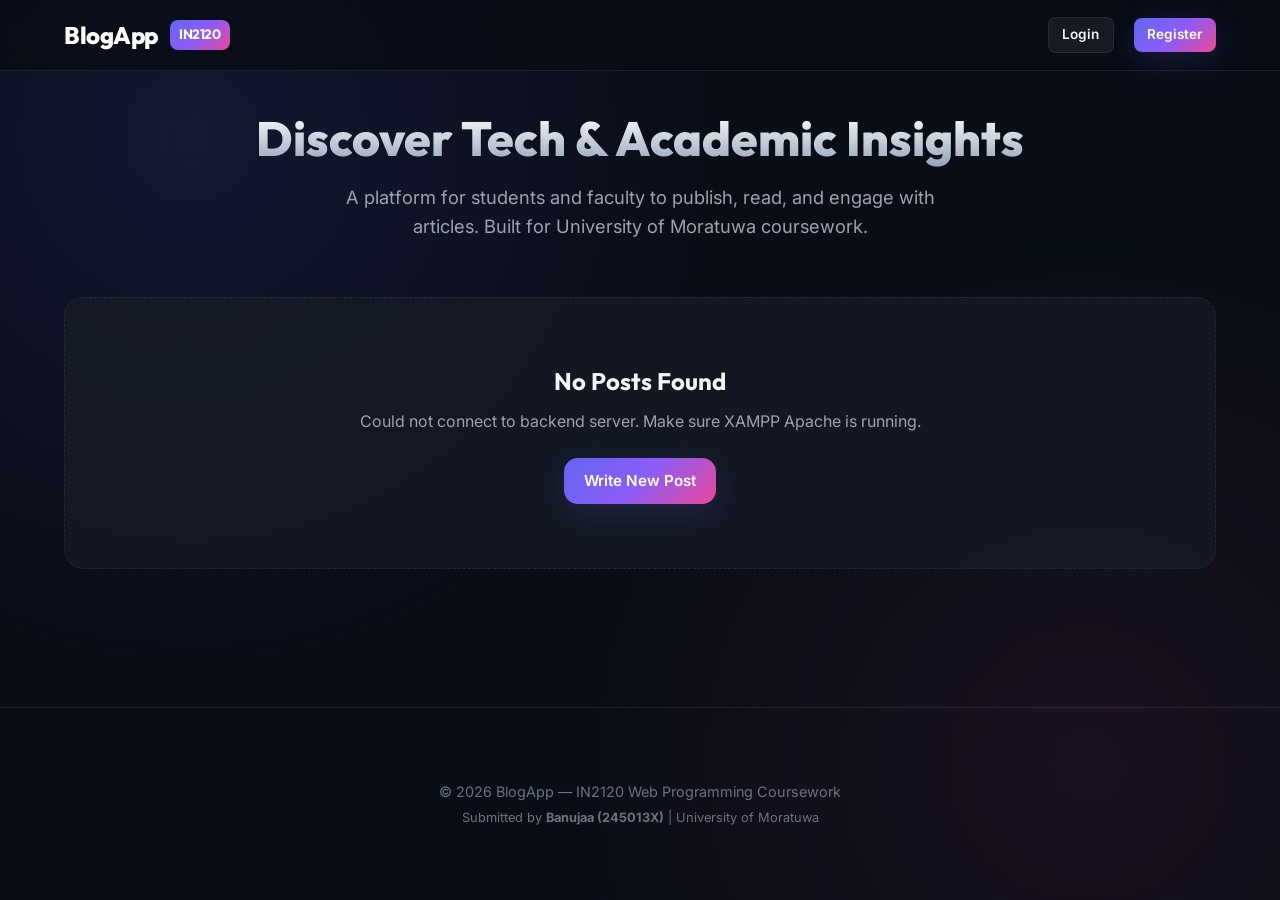
==== frontend/index.html @ 063468f7 "Initial commit: Complete BlogApp source code, backend API, frontend UI, database schema, and task tr" ====
<!DOCTYPE html>
<html lang="en">
<head>
  <meta charset="UTF-8">
  <meta name="viewport" content="width=device-width, initial-scale=1.0">
  <title>BlogApp — IN2120 Web Programming</title>
  <meta name="description" content="A multi-user blog application built with PHP, MySQL, HTML, CSS, and JS for IN2120 Web Programming, University of Moratuwa.">
  <link rel="stylesheet" href="css/style.css">
</head>
<body>

  <!-- Navigation Bar -->
  <nav class="navbar">
    <div class="nav-container">
      <a href="index.html" class="logo">
        BlogApp <span class="logo-badge">IN2120</span>
      </a>
      <div id="nav-right" class="nav-links">
        <!-- Dynamically populated by auth.js -->
      </div>
    </div>
  </nav>

  <!-- Main Container -->
  <main class="container">
    
    <!-- Hero Section -->
    <section class="hero-section">
      <h1 class="hero-title">Discover Tech & Academic Insights</h1>
      <p class="hero-subtitle">
        A platform for students and faculty to publish, read, and engage with articles. Built for University of Moratuwa coursework.
      </p>
    </section>

    <!-- Posts Container Grid -->
    <div id="posts-container" class="posts-grid">
      <div class="empty-state" style="grid-column: 1 / -1;">
        <p>Loading blog posts...</p>
      </div>
    </div>

  </main>

  <!-- Footer -->
  <footer class="footer">
    <div class="container">
      <p>&copy; 2026 BlogApp — IN2120 Web Programming Coursework</p>
      <p style="font-size: 0.8rem; margin-top: 0.25rem;">Submitted by <strong>Banujaa (245013X)</strong> | University of Moratuwa</p>
    </div>
  </footer>

  <script src="js/auth.js"></script>
  <script src="js/home.js"></script>
</body>
</html>
---- frontend/css/style.css ----
/* ==========================================================================
   BlogApp — Modern Design System & CSS Stylesheet
   University of Moratuwa — IN2120 Web Programming
   ========================================================================== */

@import url('https://fonts.googleapis.com/css2?family=Inter:wght@300;400;500;600;700&family=Outfit:wght@400;500;600;700;800&display=swap');

:root {
  /* Color System */
  --bg-dark: #090d16;
  --bg-card: rgba(22, 27, 38, 0.75);
  --bg-card-hover: rgba(30, 38, 54, 0.85);
  --bg-input: #121826;
  --border-color: rgba(255, 255, 255, 0.08);
  --border-focus: #6366f1;
  
  --primary: #6366f1;
  --primary-hover: #4f46e5;
  --primary-glow: rgba(99, 102, 241, 0.25);
  --accent-gradient: linear-gradient(135deg, #6366f1 0%, #8b5cf6 50%, #ec4899 100%);
  
  --text-main: #f3f4f6;
  --text-muted: #9ca3af;
  --text-dim: #6b7280;
  
  --danger: #ef4444;
  --danger-hover: #dc2626;
  --success: #10b981;
  --warning: #f59e0b;

  /* Typography */
  --font-heading: 'Outfit', -apple-system, BlinkMacSystemFont, sans-serif;
  --font-body: 'Inter', -apple-system, BlinkMacSystemFont, sans-serif;

  /* UI Details */
  --radius-sm: 8px;
  --radius-md: 14px;
  --radius-lg: 20px;
  --shadow-sm: 0 4px 12px rgba(0, 0, 0, 0.2);
  --shadow-glow: 0 8px 32px rgba(99, 102, 241, 0.18);
  --backdrop: blur(16px);
  --transition: all 0.25s cubic-bezier(0.4, 0, 0.2, 1);
}

/* Reset & Base Setup */
*, *::before, *::after {
  box-sizing: border-box;
  margin: 0;
  padding: 0;
}

html {
  font-size: 16px;
  scroll-behavior: smooth;
}

body {
  font-family: var(--font-body);
  background-color: var(--bg-dark);
  color: var(--text-main);
  line-height: 1.6;
  min-height: 100vh;
  display: flex;
  flex-direction: column;
  background-image: 
    radial-gradient(circle at 15% 15%, rgba(99, 102, 241, 0.12) 0%, transparent 40%),
    radial-gradient(circle at 85% 85%, rgba(236, 72, 153, 0.08) 0%, transparent 40%);
  background-attachment: fixed;
}

a {
  color: var(--primary);
  text-decoration: none;
  transition: var(--transition);
}

a:hover {
  color: #818cf8;
}

/* Header & Navigation */
.navbar {
  position: sticky;
  top: 0;
  z-index: 100;
  background: rgba(9, 13, 22, 0.85);
  backdrop-filter: var(--backdrop);
  -webkit-backdrop-filter: var(--backdrop);
  border-bottom: 1px solid var(--border-color);
  padding: 1rem 0;
}

.nav-container {
  max-width: 1200px;
  margin: 0 auto;
  padding: 0 1.5rem;
  display: flex;
  justify-content: space-between;
  align-items: center;
}

.logo {
  display: flex;
  align-items: center;
  gap: 0.75rem;
  font-family: var(--font-heading);
  font-size: 1.5rem;
  font-weight: 800;
  color: #fff;
  letter-spacing: -0.5px;
}

.logo-badge {
  background: var(--accent-gradient);
  color: #fff;
  padding: 0.25rem 0.6rem;
  border-radius: var(--radius-sm);
  font-size: 0.85rem;
  font-weight: 700;
}

.nav-links {
  display: flex;
  align-items: center;
  gap: 1.25rem;
  list-style: none;
}

.nav-link {
  font-weight: 500;
  color: var(--text-muted);
  padding: 0.5rem 0.75rem;
  border-radius: var(--radius-sm);
}

.nav-link:hover, .nav-link.active {
  color: #fff;
  background: rgba(255, 255, 255, 0.05);
}

.user-pill {
  display: flex;
  align-items: center;
  gap: 0.6rem;
  background: rgba(255, 255, 255, 0.05);
  border: 1px solid var(--border-color);
  padding: 0.35rem 0.85rem;
  border-radius: 999px;
  font-size: 0.9rem;
}

.avatar {
  width: 28px;
  height: 28px;
  border-radius: 50%;
  background: var(--accent-gradient);
  display: flex;
  align-items: center;
  justify-content: center;
  font-size: 0.8rem;
  font-weight: 700;
  color: #fff;
  text-transform: uppercase;
}

/* Buttons */
.btn {
  display: inline-flex;
  align-items: center;
  justify-content: center;
  gap: 0.5rem;
  padding: 0.65rem 1.25rem;
  border-radius: var(--radius-md);
  font-family: var(--font-body);
  font-weight: 600;
  font-size: 0.95rem;
  cursor: pointer;
  border: none;
  transition: var(--transition);
}

.btn-primary {
  background: var(--accent-gradient);
  color: #fff;
  box-shadow: var(--shadow-glow);
}

.btn-primary:hover {
  transform: translateY(-2px);
  box-shadow: 0 10px 25px rgba(99, 102, 241, 0.35);
  opacity: 0.95;
}

.btn-secondary {
  background: rgba(255, 255, 255, 0.06);
  color: var(--text-main);
  border: 1px solid var(--border-color);
}

.btn-secondary:hover {
  background: rgba(255, 255, 255, 0.12);
  color: #fff;
}

.btn-danger {
  background: var(--danger);
  color: #fff;
}

.btn-danger:hover {
  background: var(--danger-hover);
}

.btn-sm {
  padding: 0.4rem 0.85rem;
  font-size: 0.85rem;
  border-radius: var(--radius-sm);
}

/* Main Layout Container */
.container {
  max-width: 1200px;
  margin: 0 auto;
  padding: 2.5rem 1.5rem;
  width: 100%;
  flex: 1;
}

/* Page Header & Hero */
.hero-section {
  text-align: center;
  margin-bottom: 3.5rem;
  position: relative;
}

.hero-title {
  font-family: var(--font-heading);
  font-size: 3rem;
  font-weight: 800;
  line-height: 1.15;
  margin-bottom: 1rem;
  background: linear-gradient(180deg, #ffffff 0%, #94a3b8 100%);
  -webkit-background-clip: text;
  -webkit-text-fill-color: transparent;
}

.hero-subtitle {
  font-size: 1.15rem;
  color: var(--text-muted);
  max-width: 600px;
  margin: 0 auto 1.5rem auto;
}

/* Grid Layout for Posts */
.posts-grid {
  display: grid;
  grid-template-columns: repeat(auto-fill, minmax(340px, 1fr));
  gap: 1.75rem;
}

/* Card Component */
.card {
  background: var(--bg-card);
  backdrop-filter: var(--backdrop);
  -webkit-backdrop-filter: var(--backdrop);
  border: 1px solid var(--border-color);
  border-radius: var(--radius-lg);
  padding: 1.75rem;
  display: flex;
  flex-direction: column;
  justify-content: space-between;
  transition: var(--transition);
  position: relative;
  overflow: hidden;
}

.card::before {
  content: '';
  position: absolute;
  top: 0;
  left: 0;
  width: 100%;
  height: 3px;
  background: var(--accent-gradient);
  opacity: 0;
  transition: var(--transition);
}

.card:hover {
  background: var(--bg-card-hover);
  transform: translateY(-4px);
  border-color: rgba(99, 102, 241, 0.3);
  box-shadow: 0 16px 32px rgba(0, 0, 0, 0.3);
}

.card:hover::before {
  opacity: 1;
}

.card-meta {
  display: flex;
  align-items: center;
  gap: 0.75rem;
  font-size: 0.85rem;
  color: var(--text-muted);
  margin-bottom: 1rem;
}

.card-author {
  display: flex;
  align-items: center;
  gap: 0.4rem;
  font-weight: 600;
  color: var(--text-main);
}

.card-title {
  font-family: var(--font-heading);
  font-size: 1.35rem;
  font-weight: 700;
  margin-bottom: 0.75rem;
  color: #fff;
  line-height: 1.3;
}

.card-title a {
  color: inherit;
}

.card-title a:hover {
  color: #818cf8;
}

.card-excerpt {
  color: var(--text-muted);
  font-size: 0.95rem;
  line-height: 1.55;
  margin-bottom: 1.5rem;
  display: -webkit-box;
  -webkit-line-clamp: 3;
  -webkit-box-orient: vertical;
  overflow: hidden;
}

.card-footer {
  display: flex;
  align-items: center;
  justify-content: space-between;
  padding-top: 1rem;
  border-top: 1px solid var(--border-color);
  font-size: 0.85rem;
  color: var(--text-dim);
}

/* Forms & Authentication Containers */
.auth-box {
  max-width: 440px;
  margin: 3rem auto;
  background: var(--bg-card);
  backdrop-filter: var(--backdrop);
  border: 1px solid var(--border-color);
  border-radius: var(--radius-lg);
  padding: 2.5rem;
  box-shadow: var(--shadow-glow);
}

.auth-header {
  text-align: center;
  margin-bottom: 2rem;
}

.auth-header h2 {
  font-family: var(--font-heading);
  font-size: 2rem;
  font-weight: 700;
  color: #fff;
  margin-bottom: 0.5rem;
}

.auth-header p {
  color: var(--text-muted);
  font-size: 0.95rem;
}

.form-group {
  margin-bottom: 1.25rem;
}

.form-label {
  display: block;
  font-size: 0.9rem;
  font-weight: 600;
  color: var(--text-main);
  margin-bottom: 0.4rem;
}

.form-control {
  width: 100%;
  padding: 0.75rem 1rem;
  background: var(--bg-input);
  border: 1px solid var(--border-color);
  border-radius: var(--radius-md);
  color: #fff;
  font-family: var(--font-body);
  font-size: 0.95rem;
  transition: var(--transition);
}

.form-control:focus {
  outline: none;
  border-color: var(--border-focus);
  box-shadow: 0 0 0 3px var(--primary-glow);
}

textarea.form-control {
  resize: vertical;
  min-height: 140px;
}

/* Single Post Page */
.post-detail {
  max-width: 800px;
  margin: 0 auto;
  background: var(--bg-card);
  backdrop-filter: var(--backdrop);
  border: 1px solid var(--border-color);
  border-radius: var(--radius-lg);
  padding: 3rem;
}

.post-header {
  margin-bottom: 2rem;
  padding-bottom: 1.5rem;
  border-bottom: 1px solid var(--border-color);
}

.post-title {
  font-family: var(--font-heading);
  font-size: 2.5rem;
  font-weight: 800;
  color: #fff;
  line-height: 1.2;
  margin-bottom: 1.25rem;
}

.post-actions {
  display: flex;
  gap: 0.75rem;
  margin-top: 1.5rem;
}

/* Rendered Markdown Styling */
.markdown-body {
  font-size: 1.05rem;
  line-height: 1.8;
  color: #e2e8f0;
}

.markdown-body h1, .markdown-body h2, .markdown-body h3 {
  font-family: var(--font-heading);
  color: #fff;
  margin-top: 1.75rem;
  margin-bottom: 0.75rem;
}

.markdown-body p {
  margin-bottom: 1.25rem;
}

.markdown-body code {
  background: rgba(255, 255, 255, 0.08);
  padding: 0.2rem 0.4rem;
  border-radius: var(--radius-sm);
  font-family: monospace;
  font-size: 0.9em;
}

.markdown-body pre {
  background: #090d16;
  padding: 1.25rem;
  border-radius: var(--radius-md);
  overflow-x: auto;
  border: 1px solid var(--border-color);
  margin-bottom: 1.5rem;
}

.markdown-body blockquote {
  border-left: 4px solid var(--primary);
  padding-left: 1rem;
  margin: 1.5rem 0;
  color: var(--text-muted);
  font-style: italic;
}

/* Alert Messages */
.alert {
  padding: 0.85rem 1.15rem;
  border-radius: var(--radius-md);
  font-size: 0.9rem;
  margin-bottom: 1.25rem;
  display: flex;
  align-items: center;
  justify-content: space-between;
}

.alert-danger {
  background: rgba(239, 68, 68, 0.15);
  border: 1px solid rgba(239, 68, 68, 0.3);
  color: #fca5a5;
}

.alert-success {
  background: rgba(16, 185, 129, 0.15);
  border: 1px solid rgba(16, 185, 129, 0.3);
  color: #6ee7b7;
}

/* Empty State */
.empty-state {
  text-align: center;
  padding: 4rem 2rem;
  background: var(--bg-card);
  border-radius: var(--radius-lg);
  border: 1px dashed var(--border-color);
}

.empty-state h3 {
  font-family: var(--font-heading);
  font-size: 1.5rem;
  margin-bottom: 0.5rem;
}

.empty-state p {
  color: var(--text-muted);
  margin-bottom: 1.5rem;
}

/* Footer */
.footer {
  margin-top: auto;
  border-top: 1px solid var(--border-color);
  padding: 2rem 0;
  text-align: center;
  color: var(--text-dim);
  font-size: 0.9rem;
}

/* Editor Tabs */
.editor-tabs {
  display: flex;
  gap: 0.5rem;
  margin-bottom: 1rem;
  border-bottom: 1px solid var(--border-color);
  padding-bottom: 0.5rem;
}

.tab-btn {
  background: none;
  border: none;
  color: var(--text-muted);
  font-weight: 600;
  padding: 0.5rem 1rem;
  cursor: pointer;
  border-radius: var(--radius-sm);
  transition: var(--transition);
}

.tab-btn.active {
  background: rgba(255, 255, 255, 0.08);
  color: #fff;
}

/* Modal */
.modal-overlay {
  position: fixed;
  inset: 0;
  background: rgba(0, 0, 0, 0.7);
  backdrop-filter: blur(4px);
  display: flex;
  align-items: center;
  justify-content: center;
  z-index: 1000;
  opacity: 0;
  pointer-events: none;
  transition: var(--transition);
}

.modal-overlay.active {
  opacity: 1;
  pointer-events: auto;
}

.modal {
  background: var(--bg-card);
  border: 1px solid var(--border-color);
  border-radius: var(--radius-lg);
  padding: 2rem;
  width: 90%;
  max-width: 440px;
  box-shadow: 0 20px 40px rgba(0, 0, 0, 0.5);
}

/* Responsive Rules */
@media (max-width: 768px) {
  .hero-title {
    font-size: 2.25rem;
  }
  .posts-grid {
    grid-template-columns: 1fr;
  }
  .post-detail {
    padding: 1.75rem;
  }
  .nav-container {
    flex-direction: column;
    gap: 1rem;
  }
}
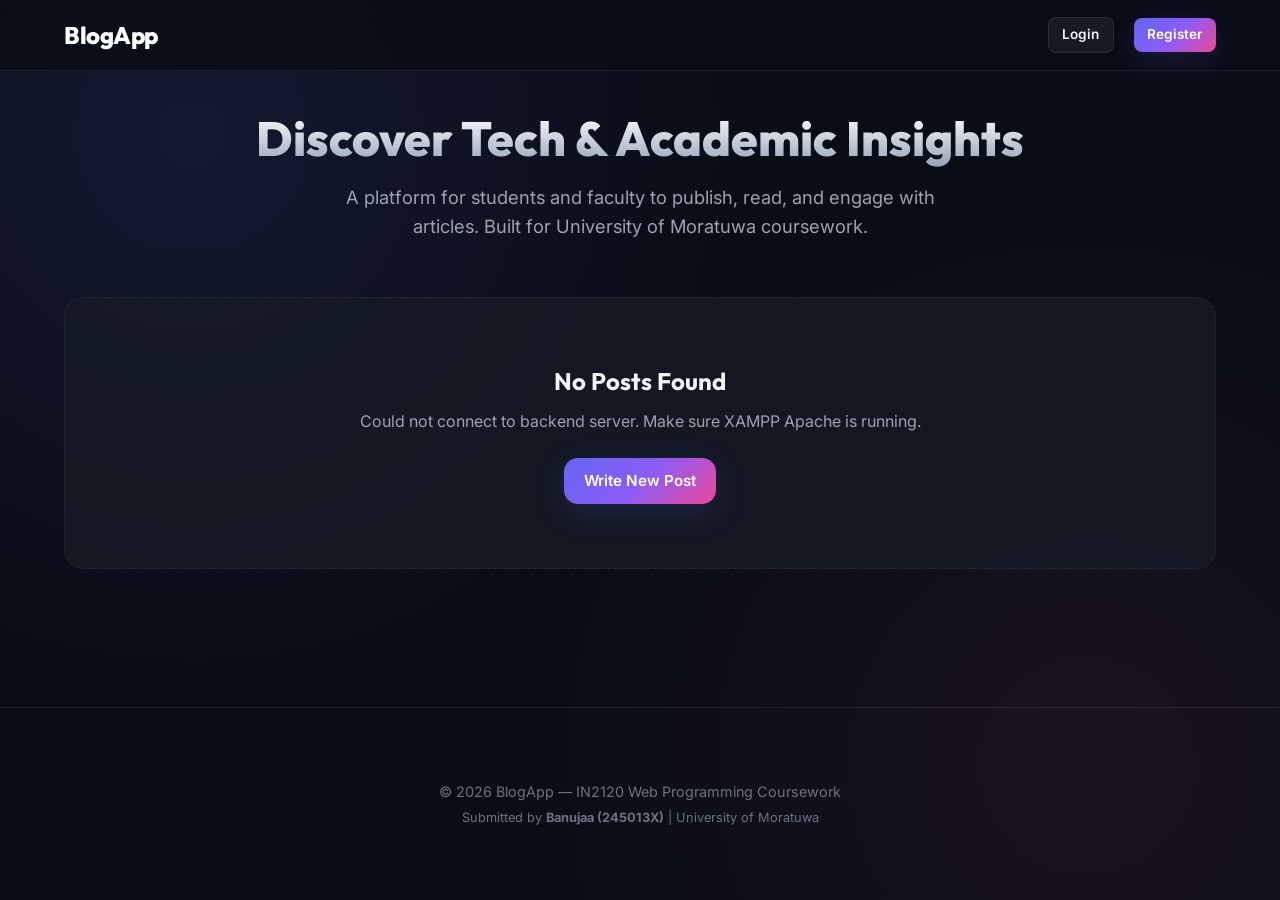
==== commit c3cfd1ec: "Final commit: stage all latest changes including frontend updates" ====
--- a/frontend/index.html
+++ b/frontend/index.html
@@ -1,19 +1,22 @@
 <!DOCTYPE html>
 <html lang="en">
+
 <head>
   <meta charset="UTF-8">
   <meta name="viewport" content="width=device-width, initial-scale=1.0">
   <title>BlogApp — IN2120 Web Programming</title>
-  <meta name="description" content="A multi-user blog application built with PHP, MySQL, HTML, CSS, and JS for IN2120 Web Programming, University of Moratuwa.">
+  <meta name="description"
+    content="A multi-user blog application built with PHP, MySQL, HTML, CSS, and JS for IN2120 Web Programming, University of Moratuwa.">
   <link rel="stylesheet" href="css/style.css">
 </head>
+
 <body>
 
   <!-- Navigation Bar -->
   <nav class="navbar">
     <div class="nav-container">
       <a href="index.html" class="logo">
-        BlogApp <span class="logo-badge">IN2120</span>
+        BlogApp
       </a>
       <div id="nav-right" class="nav-links">
         <!-- Dynamically populated by auth.js -->
@@ -23,12 +26,13 @@
 
   <!-- Main Container -->
   <main class="container">
-    
+
     <!-- Hero Section -->
     <section class="hero-section">
       <h1 class="hero-title">Discover Tech & Academic Insights</h1>
       <p class="hero-subtitle">
-        A platform for students and faculty to publish, read, and engage with articles. Built for University of Moratuwa coursework.
+        A platform for students and faculty to publish, read, and engage with articles. Built for University of Moratuwa
+        coursework.
       </p>
     </section>
 
@@ -45,11 +49,13 @@
   <footer class="footer">
     <div class="container">
       <p>&copy; 2026 BlogApp — IN2120 Web Programming Coursework</p>
-      <p style="font-size: 0.8rem; margin-top: 0.25rem;">Submitted by <strong>Banujaa (245013X)</strong> | University of Moratuwa</p>
+      <p style="font-size: 0.8rem; margin-top: 0.25rem;">Submitted by <strong>Banujaa (245013X)</strong> | University of
+        Moratuwa</p>
     </div>
   </footer>
 
   <script src="js/auth.js"></script>
   <script src="js/home.js"></script>
 </body>
-</html>
+
+</html>
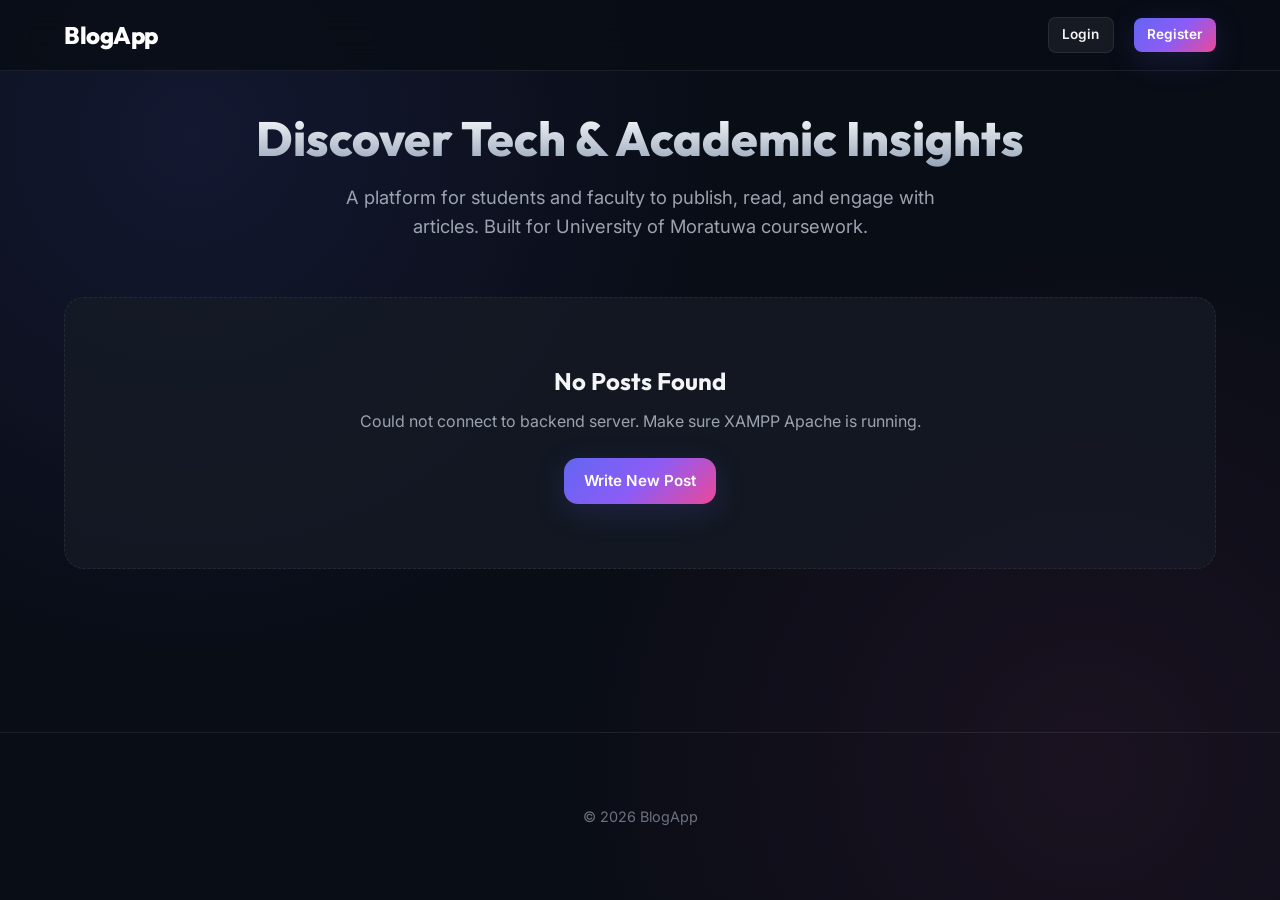
==== commit ecd4f2ae: "Change the content Removed specific course details from title and footer." ====
--- a/frontend/index.html
+++ b/frontend/index.html
@@ -4,9 +4,9 @@
 <head>
   <meta charset="UTF-8">
   <meta name="viewport" content="width=device-width, initial-scale=1.0">
-  <title>BlogApp — IN2120 Web Programming</title>
+  <title>BlogApp </title>
   <meta name="description"
-    content="A multi-user blog application built with PHP, MySQL, HTML, CSS, and JS for IN2120 Web Programming, University of Moratuwa.">
+    content="A multi-user blog application built with PHP, MySQL, HTML, CSS, and JS .">
   <link rel="stylesheet" href="css/style.css">
 </head>
 
@@ -48,9 +48,7 @@
   <!-- Footer -->
   <footer class="footer">
     <div class="container">
-      <p>&copy; 2026 BlogApp — IN2120 Web Programming Coursework</p>
-      <p style="font-size: 0.8rem; margin-top: 0.25rem;">Submitted by <strong>Banujaa (245013X)</strong> | University of
-        Moratuwa</p>
+      <p>&copy; 2026 BlogApp </p>
     </div>
   </footer>
 
@@ -58,4 +56,4 @@
   <script src="js/home.js"></script>
 </body>
 
-</html>+</html>
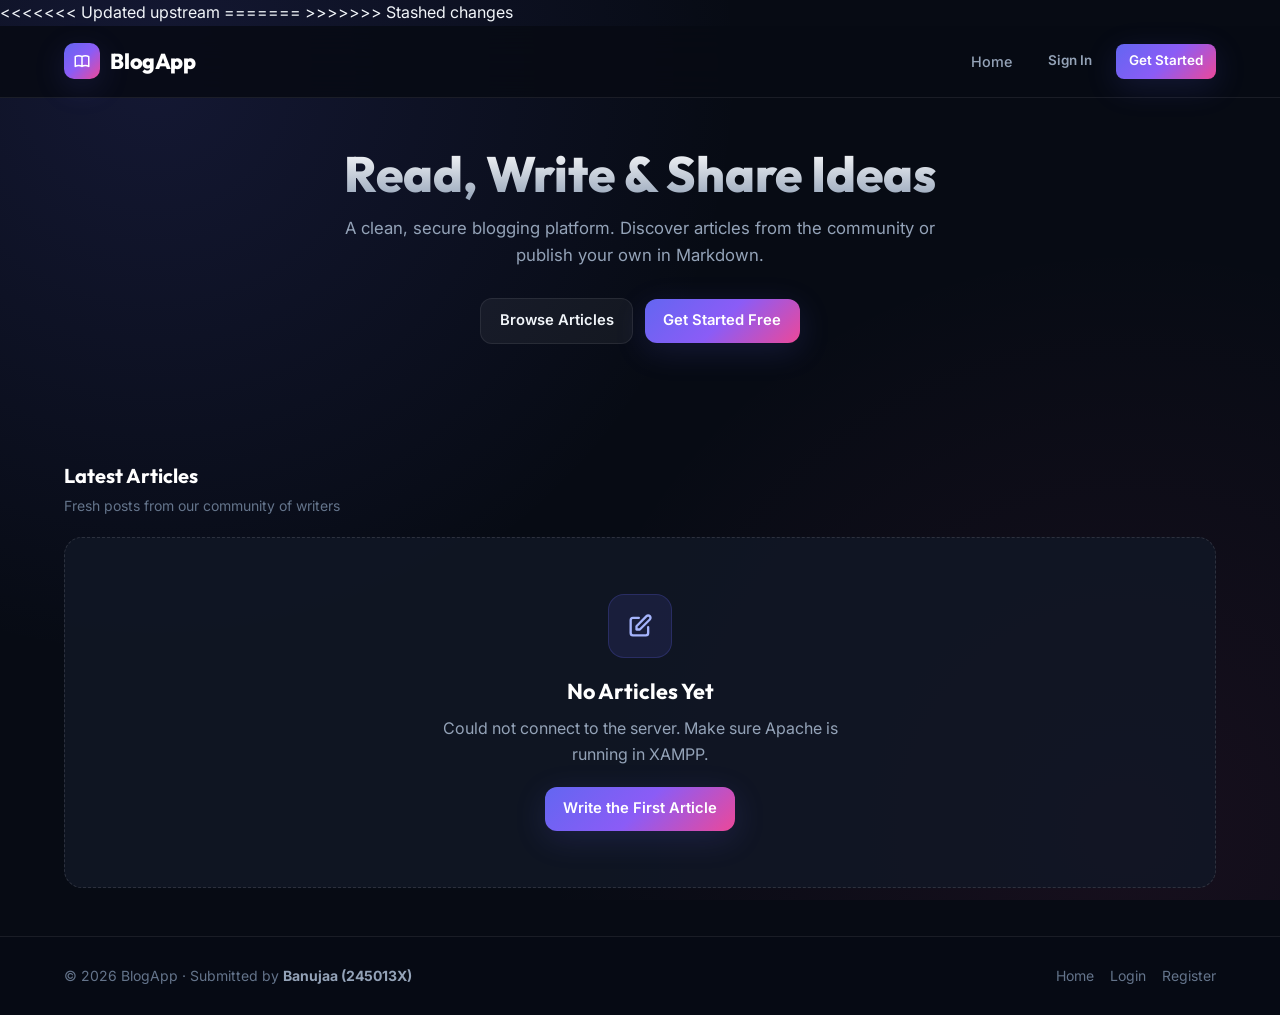
==== commit 3dfc21bd: "Update frontend styling, scripts and configure gitignore for submission" ====
--- a/frontend/index.html
+++ b/frontend/index.html
@@ -4,51 +4,68 @@
 <head>
   <meta charset="UTF-8">
   <meta name="viewport" content="width=device-width, initial-scale=1.0">
+<<<<<<< Updated upstream
   <title>BlogApp </title>
   <meta name="description"
     content="A multi-user blog application built with PHP, MySQL, HTML, CSS, and JS .">
+=======
+  <title>BlogApp — Share Your Ideas</title>
+  <meta name="description"
+    content="A multi-user blog platform. Read articles, publish your own posts, and manage content securely.">
+>>>>>>> Stashed changes
   <link rel="stylesheet" href="css/style.css">
 </head>
 
 <body>
+  <a href="#main-content" class="skip-link">Skip to content</a>
 
-  <!-- Navigation Bar -->
-  <nav class="navbar">
+  <nav class="navbar" aria-label="Main navigation">
     <div class="nav-container">
       <a href="index.html" class="logo">
+        <span class="logo-icon" aria-hidden="true">
+          <svg fill="none" stroke="currentColor" viewBox="0 0 24 24">
+            <path stroke-linecap="round" stroke-linejoin="round" stroke-width="2"
+              d="M12 6.253v13m0-13C10.832 5.477 9.246 5 7.5 5S4.168 5.477 3 6.253v13C4.168 18.477 5.754 18 7.5 18s3.332.477 4.5 1.253m0-13C13.168 5.477 14.754 5 16.5 5c1.747 0 3.332.477 4.5 1.253v13C19.832 18.477 18.247 18 16.5 18c-1.746 0-3.332.477-4.5 1.253" />
+          </svg>
+        </span>
         BlogApp
       </a>
-      <div id="nav-right" class="nav-links">
-        <!-- Dynamically populated by auth.js -->
-      </div>
+      <div id="nav-right" class="nav-links"></div>
     </div>
   </nav>
 
-  <!-- Main Container -->
-  <main class="container">
-
-    <!-- Hero Section -->
+  <main id="main-content" class="container">
     <section class="hero-section">
-      <h1 class="hero-title">Discover Tech & Academic Insights</h1>
+      <h1 class="hero-title">Read, Write &amp; Share Ideas</h1>
       <p class="hero-subtitle">
-        A platform for students and faculty to publish, read, and engage with articles. Built for University of Moratuwa
-        coursework.
+        A clean, secure blogging platform. Discover articles from the community or publish your own in Markdown.
       </p>
+      <div id="hero-actions" class="hero-actions">
+        <a href="#posts-section" class="btn btn-secondary">Browse Articles</a>
+        <a href="register.html" class="btn btn-primary">Get Started Free</a>
+      </div>
+      <div id="home-stats" class="home-stats" aria-live="polite"></div>
     </section>
 
-    <!-- Posts Container Grid -->
-    <div id="posts-container" class="posts-grid">
-      <div class="empty-state" style="grid-column: 1 / -1;">
-        <p>Loading blog posts...</p>
+    <section id="posts-section">
+      <div class="section-header">
+        <div>
+          <h2 class="section-title">Latest Articles</h2>
+          <p class="section-desc">Fresh posts from our community of writers</p>
+        </div>
       </div>
-    </div>
-
+      <div id="posts-container" class="posts-grid" aria-live="polite"></div>
+    </section>
   </main>
 
-  <!-- Footer -->
   <footer class="footer">
-    <div class="container">
-      <p>&copy; 2026 BlogApp </p>
+    <div class="footer-inner">
+      <p class="footer-copy">&copy; 2026 BlogApp · Submitted by <strong>Banujaa (245013X)</strong></p>
+      <div class="footer-links">
+        <a href="index.html">Home</a>
+        <a href="login.html">Login</a>
+        <a href="register.html">Register</a>
+      </div>
     </div>
   </footer>
 
--- a/frontend/css/style.css
+++ b/frontend/css/style.css
@@ -1,48 +1,46 @@
 /* ==========================================================================
    BlogApp — Modern Design System & CSS Stylesheet
-   University of Moratuwa — IN2120 Web Programming
+   BlogApp Design System
    ========================================================================== */
 
 @import url('https://fonts.googleapis.com/css2?family=Inter:wght@300;400;500;600;700&family=Outfit:wght@400;500;600;700;800&display=swap');
 
 :root {
-  /* Color System */
-  --bg-dark: #090d16;
-  --bg-card: rgba(22, 27, 38, 0.75);
-  --bg-card-hover: rgba(30, 38, 54, 0.85);
-  --bg-input: #121826;
+  --bg-dark: #070b14;
+  --bg-card: rgba(18, 24, 38, 0.82);
+  --bg-card-hover: rgba(26, 34, 52, 0.92);
+  --bg-input: #0f1520;
   --border-color: rgba(255, 255, 255, 0.08);
   --border-focus: #6366f1;
-  
+
   --primary: #6366f1;
   --primary-hover: #4f46e5;
-  --primary-glow: rgba(99, 102, 241, 0.25);
+  --primary-glow: rgba(99, 102, 241, 0.22);
   --accent-gradient: linear-gradient(135deg, #6366f1 0%, #8b5cf6 50%, #ec4899 100%);
-  
-  --text-main: #f3f4f6;
-  --text-muted: #9ca3af;
-  --text-dim: #6b7280;
-  
+
+  --text-main: #f1f5f9;
+  --text-muted: #94a3b8;
+  --text-dim: #64748b;
+
   --danger: #ef4444;
   --danger-hover: #dc2626;
   --success: #10b981;
   --warning: #f59e0b;
 
-  /* Typography */
   --font-heading: 'Outfit', -apple-system, BlinkMacSystemFont, sans-serif;
   --font-body: 'Inter', -apple-system, BlinkMacSystemFont, sans-serif;
 
-  /* UI Details */
   --radius-sm: 8px;
-  --radius-md: 14px;
-  --radius-lg: 20px;
-  --shadow-sm: 0 4px 12px rgba(0, 0, 0, 0.2);
-  --shadow-glow: 0 8px 32px rgba(99, 102, 241, 0.18);
-  --backdrop: blur(16px);
-  --transition: all 0.25s cubic-bezier(0.4, 0, 0.2, 1);
-}
-
-/* Reset & Base Setup */
+  --radius-md: 12px;
+  --radius-lg: 18px;
+  --radius-xl: 24px;
+  --shadow-sm: 0 4px 16px rgba(0, 0, 0, 0.24);
+  --shadow-glow: 0 8px 32px rgba(99, 102, 241, 0.16);
+  --backdrop: blur(18px);
+  --transition: all 0.22s cubic-bezier(0.4, 0, 0.2, 1);
+  --nav-height: 72px;
+}
+
 *, *::before, *::after {
   box-sizing: border-box;
   margin: 0;
@@ -62,9 +60,9 @@
   min-height: 100vh;
   display: flex;
   flex-direction: column;
-  background-image: 
-    radial-gradient(circle at 15% 15%, rgba(99, 102, 241, 0.12) 0%, transparent 40%),
-    radial-gradient(circle at 85% 85%, rgba(236, 72, 153, 0.08) 0%, transparent 40%);
+  background-image:
+    radial-gradient(circle at 12% 8%, rgba(99, 102, 241, 0.14) 0%, transparent 42%),
+    radial-gradient(circle at 88% 92%, rgba(236, 72, 153, 0.07) 0%, transparent 42%);
   background-attachment: fixed;
 }
 
@@ -78,75 +76,120 @@
   color: #818cf8;
 }
 
-/* Header & Navigation */
+:focus-visible {
+  outline: 2px solid var(--primary);
+  outline-offset: 2px;
+}
+
+.skip-link {
+  position: absolute;
+  top: -100px;
+  left: 1rem;
+  z-index: 2000;
+  background: var(--primary);
+  color: #fff;
+  padding: 0.65rem 1rem;
+  border-radius: var(--radius-sm);
+  font-weight: 600;
+}
+
+.skip-link:focus {
+  top: 1rem;
+}
+
+/* Navigation */
 .navbar {
   position: sticky;
   top: 0;
   z-index: 100;
-  background: rgba(9, 13, 22, 0.85);
+  background: rgba(7, 11, 20, 0.88);
   backdrop-filter: var(--backdrop);
   -webkit-backdrop-filter: var(--backdrop);
   border-bottom: 1px solid var(--border-color);
-  padding: 1rem 0;
+  min-height: var(--nav-height);
+  display: flex;
+  align-items: center;
 }
 
 .nav-container {
   max-width: 1200px;
   margin: 0 auto;
-  padding: 0 1.5rem;
+  padding: 0.85rem 1.5rem;
+  width: 100%;
   display: flex;
   justify-content: space-between;
   align-items: center;
+  gap: 1rem;
 }
 
 .logo {
-  display: flex;
-  align-items: center;
-  gap: 0.75rem;
+  display: inline-flex;
+  align-items: center;
+  gap: 0.65rem;
   font-family: var(--font-heading);
-  font-size: 1.5rem;
+  font-size: 1.35rem;
   font-weight: 800;
   color: #fff;
-  letter-spacing: -0.5px;
-}
-
-.logo-badge {
+  letter-spacing: -0.4px;
+  flex-shrink: 0;
+}
+
+.logo-icon {
+  width: 36px;
+  height: 36px;
+  border-radius: 10px;
   background: var(--accent-gradient);
-  color: #fff;
-  padding: 0.25rem 0.6rem;
-  border-radius: var(--radius-sm);
-  font-size: 0.85rem;
-  font-weight: 700;
+  display: inline-flex;
+  align-items: center;
+  justify-content: center;
+  box-shadow: var(--shadow-glow);
+}
+
+.logo-icon svg {
+  width: 18px;
+  height: 18px;
+  color: #fff;
 }
 
 .nav-links {
   display: flex;
   align-items: center;
-  gap: 1.25rem;
-  list-style: none;
+  gap: 0.65rem;
+  flex-wrap: wrap;
+  justify-content: flex-end;
 }
 
 .nav-link {
   font-weight: 500;
   color: var(--text-muted);
-  padding: 0.5rem 0.75rem;
+  padding: 0.45rem 0.75rem;
   border-radius: var(--radius-sm);
-}
-
-.nav-link:hover, .nav-link.active {
-  color: #fff;
-  background: rgba(255, 255, 255, 0.05);
+  font-size: 0.9rem;
+  white-space: nowrap;
+}
+
+.nav-link:hover,
+.nav-link.active {
+  color: #fff;
+  background: rgba(255, 255, 255, 0.06);
 }
 
 .user-pill {
   display: flex;
   align-items: center;
-  gap: 0.6rem;
-  background: rgba(255, 255, 255, 0.05);
-  border: 1px solid var(--border-color);
-  padding: 0.35rem 0.85rem;
+  gap: 0.55rem;
+  background: rgba(255, 255, 255, 0.04);
+  border: 1px solid var(--border-color);
+  padding: 0.3rem 0.75rem 0.3rem 0.35rem;
   border-radius: 999px;
-  font-size: 0.9rem;
+  font-size: 0.875rem;
+  max-width: 180px;
+}
+
+.user-pill span {
+  overflow: hidden;
+  text-overflow: ellipsis;
+  white-space: nowrap;
 }
 
 .avatar {
@@ -157,10 +200,11 @@
   display: flex;
   align-items: center;
   justify-content: center;
-  font-size: 0.8rem;
+  font-size: 0.78rem;
   font-weight: 700;
   color: #fff;
   text-transform: uppercase;
+  flex-shrink: 0;
 }
 
 /* Buttons */
@@ -168,15 +212,22 @@
   display: inline-flex;
   align-items: center;
   justify-content: center;
-  gap: 0.5rem;
-  padding: 0.65rem 1.25rem;
+  gap: 0.45rem;
+  padding: 0.62rem 1.15rem;
   border-radius: var(--radius-md);
   font-family: var(--font-body);
   font-weight: 600;
-  font-size: 0.95rem;
+  font-size: 0.925rem;
   cursor: pointer;
   border: none;
   transition: var(--transition);
+  white-space: nowrap;
+}
+
+.btn:disabled {
+  opacity: 0.55;
+  cursor: not-allowed;
+  transform: none !important;
 }
 
 .btn-primary {
@@ -185,20 +236,19 @@
   box-shadow: var(--shadow-glow);
 }
 
-.btn-primary:hover {
-  transform: translateY(-2px);
-  box-shadow: 0 10px 25px rgba(99, 102, 241, 0.35);
-  opacity: 0.95;
+.btn-primary:hover:not(:disabled) {
+  transform: translateY(-1px);
+  box-shadow: 0 10px 24px rgba(99, 102, 241, 0.32);
 }
 
 .btn-secondary {
-  background: rgba(255, 255, 255, 0.06);
+  background: rgba(255, 255, 255, 0.05);
   color: var(--text-main);
   border: 1px solid var(--border-color);
 }
 
-.btn-secondary:hover {
-  background: rgba(255, 255, 255, 0.12);
+.btn-secondary:hover:not(:disabled) {
+  background: rgba(255, 255, 255, 0.1);
   color: #fff;
 }
 
@@ -207,71 +257,205 @@
   color: #fff;
 }
 
-.btn-danger:hover {
+.btn-danger:hover:not(:disabled) {
   background: var(--danger-hover);
 }
 
+.btn-ghost {
+  background: transparent;
+  color: var(--text-muted);
+  border: 1px solid transparent;
+}
+
+.btn-ghost:hover:not(:disabled) {
+  color: #fff;
+  background: rgba(255, 255, 255, 0.05);
+}
+
 .btn-sm {
-  padding: 0.4rem 0.85rem;
-  font-size: 0.85rem;
+  padding: 0.42rem 0.8rem;
+  font-size: 0.84rem;
   border-radius: var(--radius-sm);
 }
 
-/* Main Layout Container */
+.btn-block {
+  width: 100%;
+}
+
+/* Layout */
 .container {
   max-width: 1200px;
   margin: 0 auto;
-  padding: 2.5rem 1.5rem;
+  padding: 2rem 1.5rem 3rem;
   width: 100%;
   flex: 1;
 }
 
-/* Page Header & Hero */
+.container-narrow {
+  max-width: 900px;
+}
+
+.page-toolbar {
+  display: flex;
+  align-items: center;
+  justify-content: space-between;
+  gap: 1rem;
+  margin-bottom: 1.25rem;
+  flex-wrap: wrap;
+}
+
+.breadcrumb {
+  display: flex;
+  align-items: center;
+  gap: 0.45rem;
+  font-size: 0.875rem;
+  color: var(--text-dim);
+  flex-wrap: wrap;
+}
+
+.breadcrumb a {
+  color: var(--text-muted);
+}
+
+.breadcrumb a:hover {
+  color: #fff;
+}
+
+.breadcrumb-sep {
+  color: var(--text-dim);
+}
+
+.page-title {
+  font-family: var(--font-heading);
+  font-size: 1.85rem;
+  font-weight: 700;
+  color: #fff;
+  line-height: 1.2;
+}
+
+.page-subtitle {
+  color: var(--text-muted);
+  font-size: 0.95rem;
+  margin-top: 0.35rem;
+}
+
+/* Hero */
 .hero-section {
   text-align: center;
-  margin-bottom: 3.5rem;
-  position: relative;
+  margin-bottom: 2.5rem;
+  padding: 1rem 0 0.5rem;
+}
+
+.hero-badge {
+  display: inline-flex;
+  align-items: center;
+  gap: 0.4rem;
+  padding: 0.35rem 0.85rem;
+  border-radius: 999px;
+  border: 1px solid rgba(99, 102, 241, 0.35);
+  background: rgba(99, 102, 241, 0.1);
+  color: #c7d2fe;
+  font-size: 0.8rem;
+  font-weight: 600;
+  margin-bottom: 1.1rem;
 }
 
 .hero-title {
   font-family: var(--font-heading);
-  font-size: 3rem;
+  font-size: clamp(2rem, 5vw, 3.1rem);
   font-weight: 800;
-  line-height: 1.15;
-  margin-bottom: 1rem;
+  line-height: 1.12;
+  margin-bottom: 0.85rem;
   background: linear-gradient(180deg, #ffffff 0%, #94a3b8 100%);
   -webkit-background-clip: text;
   -webkit-text-fill-color: transparent;
 }
 
 .hero-subtitle {
-  font-size: 1.15rem;
-  color: var(--text-muted);
-  max-width: 600px;
-  margin: 0 auto 1.5rem auto;
-}
-
-/* Grid Layout for Posts */
+  font-size: 1.05rem;
+  color: var(--text-muted);
+  max-width: 620px;
+  margin: 0 auto 1.75rem;
+  line-height: 1.65;
+}
+
+.hero-actions {
+  display: flex;
+  align-items: center;
+  justify-content: center;
+  gap: 0.75rem;
+  flex-wrap: wrap;
+  margin-bottom: 2rem;
+}
+
+.home-stats {
+  display: flex;
+  justify-content: center;
+  gap: 1rem;
+  flex-wrap: wrap;
+  margin-bottom: 2.25rem;
+}
+
+.stat-pill {
+  display: inline-flex;
+  align-items: center;
+  gap: 0.5rem;
+  padding: 0.55rem 1rem;
+  border-radius: 999px;
+  background: rgba(255, 255, 255, 0.04);
+  border: 1px solid var(--border-color);
+  color: var(--text-muted);
+  font-size: 0.875rem;
+}
+
+.stat-pill strong {
+  color: #fff;
+  font-weight: 700;
+}
+
+.section-header {
+  display: flex;
+  align-items: flex-end;
+  justify-content: space-between;
+  gap: 1rem;
+  margin-bottom: 1.25rem;
+  flex-wrap: wrap;
+}
+
+.section-title {
+  font-family: var(--font-heading);
+  font-size: 1.25rem;
+  font-weight: 700;
+  color: #fff;
+}
+
+.section-desc {
+  color: var(--text-dim);
+  font-size: 0.875rem;
+  margin-top: 0.2rem;
+}
+
+/* Posts grid */
 .posts-grid {
   display: grid;
-  grid-template-columns: repeat(auto-fill, minmax(340px, 1fr));
-  gap: 1.75rem;
-}
-
-/* Card Component */
+  grid-template-columns: repeat(auto-fill, minmax(320px, 1fr));
+  gap: 1.5rem;
+}
+
 .card {
   background: var(--bg-card);
   backdrop-filter: var(--backdrop);
   -webkit-backdrop-filter: var(--backdrop);
   border: 1px solid var(--border-color);
   border-radius: var(--radius-lg);
-  padding: 1.75rem;
+  padding: 1.5rem;
   display: flex;
   flex-direction: column;
   justify-content: space-between;
   transition: var(--transition);
   position: relative;
   overflow: hidden;
+  min-height: 240px;
 }
 
 .card::before {
@@ -288,9 +472,9 @@
 
 .card:hover {
   background: var(--bg-card-hover);
-  transform: translateY(-4px);
-  border-color: rgba(99, 102, 241, 0.3);
-  box-shadow: 0 16px 32px rgba(0, 0, 0, 0.3);
+  transform: translateY(-3px);
+  border-color: rgba(99, 102, 241, 0.28);
+  box-shadow: 0 14px 28px rgba(0, 0, 0, 0.28);
 }
 
 .card:hover::before {
@@ -300,10 +484,11 @@
 .card-meta {
   display: flex;
   align-items: center;
-  gap: 0.75rem;
-  font-size: 0.85rem;
-  color: var(--text-muted);
-  margin-bottom: 1rem;
+  gap: 0.55rem;
+  font-size: 0.82rem;
+  color: var(--text-muted);
+  margin-bottom: 0.85rem;
+  flex-wrap: wrap;
 }
 
 .card-author {
@@ -316,11 +501,11 @@
 
 .card-title {
   font-family: var(--font-heading);
-  font-size: 1.35rem;
+  font-size: 1.28rem;
   font-weight: 700;
-  margin-bottom: 0.75rem;
-  color: #fff;
-  line-height: 1.3;
+  margin-bottom: 0.65rem;
+  color: #fff;
+  line-height: 1.35;
 }
 
 .card-title a {
@@ -328,75 +513,120 @@
 }
 
 .card-title a:hover {
-  color: #818cf8;
+  color: #a5b4fc;
 }
 
 .card-excerpt {
   color: var(--text-muted);
-  font-size: 0.95rem;
-  line-height: 1.55;
-  margin-bottom: 1.5rem;
+  font-size: 0.925rem;
+  line-height: 1.6;
+  margin-bottom: 1.25rem;
   display: -webkit-box;
   -webkit-line-clamp: 3;
   -webkit-box-orient: vertical;
   overflow: hidden;
+  flex: 1;
 }
 
 .card-footer {
   display: flex;
   align-items: center;
   justify-content: space-between;
-  padding-top: 1rem;
+  padding-top: 0.95rem;
   border-top: 1px solid var(--border-color);
-  font-size: 0.85rem;
+  font-size: 0.82rem;
   color: var(--text-dim);
-}
-
-/* Forms & Authentication Containers */
+  gap: 0.75rem;
+}
+
+.read-link {
+  font-weight: 600;
+  color: #c7d2fe;
+}
+
+.read-link:hover {
+  color: #fff;
+}
+
+/* Auth */
+.auth-page {
+  display: flex;
+  align-items: center;
+  justify-content: center;
+  min-height: calc(100vh - var(--nav-height) - 120px);
+}
+
 .auth-box {
-  max-width: 440px;
-  margin: 3rem auto;
+  width: 100%;
+  max-width: 460px;
   background: var(--bg-card);
   backdrop-filter: var(--backdrop);
   border: 1px solid var(--border-color);
-  border-radius: var(--radius-lg);
-  padding: 2.5rem;
+  border-radius: var(--radius-xl);
+  padding: 2.25rem;
   box-shadow: var(--shadow-glow);
 }
 
 .auth-header {
   text-align: center;
-  margin-bottom: 2rem;
+  margin-bottom: 1.75rem;
+}
+
+.auth-icon {
+  width: 52px;
+  height: 52px;
+  margin: 0 auto 1rem;
+  border-radius: 14px;
+  background: rgba(99, 102, 241, 0.15);
+  border: 1px solid rgba(99, 102, 241, 0.3);
+  display: flex;
+  align-items: center;
+  justify-content: center;
+  color: #a5b4fc;
 }
 
 .auth-header h2 {
   font-family: var(--font-heading);
-  font-size: 2rem;
+  font-size: 1.75rem;
   font-weight: 700;
   color: #fff;
-  margin-bottom: 0.5rem;
+  margin-bottom: 0.4rem;
 }
 
 .auth-header p {
   color: var(--text-muted);
-  font-size: 0.95rem;
+  font-size: 0.925rem;
+}
+
+.auth-footer {
+  text-align: center;
+  margin-top: 1.35rem;
+  color: var(--text-muted);
+  font-size: 0.9rem;
 }
 
 .form-group {
-  margin-bottom: 1.25rem;
+  margin-bottom: 1.1rem;
 }
 
 .form-label {
   display: block;
-  font-size: 0.9rem;
+  font-size: 0.875rem;
   font-weight: 600;
   color: var(--text-main);
-  margin-bottom: 0.4rem;
+  margin-bottom: 0.35rem;
+}
+
+.form-hint {
+  display: block;
+  font-size: 0.78rem;
+  color: var(--text-dim);
+  margin-top: 0.35rem;
 }
 
 .form-control {
   width: 100%;
-  padding: 0.75rem 1rem;
+  padding: 0.72rem 0.95rem;
   background: var(--bg-input);
   border: 1px solid var(--border-color);
   border-radius: var(--radius-md);
@@ -404,6 +634,10 @@
   font-family: var(--font-body);
   font-size: 0.95rem;
   transition: var(--transition);
+}
+
+.form-control::placeholder {
+  color: var(--text-dim);
 }
 
 .form-control:focus {
@@ -412,146 +646,299 @@
   box-shadow: 0 0 0 3px var(--primary-glow);
 }
 
+.form-control.is-invalid {
+  border-color: rgba(239, 68, 68, 0.65);
+  box-shadow: 0 0 0 3px rgba(239, 68, 68, 0.12);
+}
+
 textarea.form-control {
   resize: vertical;
   min-height: 140px;
-}
-
-/* Single Post Page */
+  line-height: 1.65;
+}
+
+.input-group {
+  position: relative;
+}
+
+.input-group .form-control {
+  padding-right: 2.75rem;
+}
+
+.input-toggle {
+  position: absolute;
+  right: 0.55rem;
+  top: 50%;
+  transform: translateY(-50%);
+  background: none;
+  border: none;
+  color: var(--text-dim);
+  cursor: pointer;
+  padding: 0.35rem;
+  border-radius: var(--radius-sm);
+  display: inline-flex;
+  align-items: center;
+  justify-content: center;
+}
+
+.input-toggle:hover {
+  color: #fff;
+  background: rgba(255, 255, 255, 0.06);
+}
+
+/* Post detail */
 .post-detail {
-  max-width: 800px;
+  max-width: 820px;
   margin: 0 auto;
   background: var(--bg-card);
   backdrop-filter: var(--backdrop);
   border: 1px solid var(--border-color);
-  border-radius: var(--radius-lg);
-  padding: 3rem;
+  border-radius: var(--radius-xl);
+  padding: clamp(1.5rem, 4vw, 2.75rem);
 }
 
 .post-header {
-  margin-bottom: 2rem;
-  padding-bottom: 1.5rem;
+  margin-bottom: 1.75rem;
+  padding-bottom: 1.35rem;
   border-bottom: 1px solid var(--border-color);
 }
 
 .post-title {
   font-family: var(--font-heading);
-  font-size: 2.5rem;
+  font-size: clamp(1.75rem, 4vw, 2.45rem);
   font-weight: 800;
   color: #fff;
   line-height: 1.2;
-  margin-bottom: 1.25rem;
+  margin-bottom: 1rem;
 }
 
 .post-actions {
   display: flex;
-  gap: 0.75rem;
-  margin-top: 1.5rem;
-}
-
-/* Rendered Markdown Styling */
+  gap: 0.65rem;
+  margin-top: 1.25rem;
+  flex-wrap: wrap;
+}
+
+.edited-badge {
+  display: inline-flex;
+  align-items: center;
+  gap: 0.25rem;
+  background: rgba(255, 255, 255, 0.07);
+  padding: 0.15rem 0.55rem;
+  border-radius: 999px;
+  font-size: 0.72rem;
+  color: var(--text-muted);
+}
+
+/* Markdown */
 .markdown-body {
-  font-size: 1.05rem;
-  line-height: 1.8;
-  color: #e2e8f0;
-}
-
-.markdown-body h1, .markdown-body h2, .markdown-body h3 {
+  font-size: 1.03rem;
+  line-height: 1.82;
+  color: #dbe4f0;
+}
+
+.markdown-body h1,
+.markdown-body h2,
+.markdown-body h3 {
   font-family: var(--font-heading);
   color: #fff;
-  margin-top: 1.75rem;
-  margin-bottom: 0.75rem;
+  margin-top: 1.65rem;
+  margin-bottom: 0.65rem;
 }
 
 .markdown-body p {
-  margin-bottom: 1.25rem;
+  margin-bottom: 1.1rem;
+}
+
+.markdown-body ul,
+.markdown-body ol {
+  margin: 0 0 1.1rem 1.25rem;
 }
 
 .markdown-body code {
   background: rgba(255, 255, 255, 0.08);
-  padding: 0.2rem 0.4rem;
+  padding: 0.18rem 0.38rem;
   border-radius: var(--radius-sm);
-  font-family: monospace;
-  font-size: 0.9em;
+  font-family: ui-monospace, monospace;
+  font-size: 0.88em;
 }
 
 .markdown-body pre {
-  background: #090d16;
-  padding: 1.25rem;
+  background: #070b14;
+  padding: 1.15rem;
   border-radius: var(--radius-md);
   overflow-x: auto;
   border: 1px solid var(--border-color);
-  margin-bottom: 1.5rem;
+  margin-bottom: 1.25rem;
 }
 
 .markdown-body blockquote {
   border-left: 4px solid var(--primary);
   padding-left: 1rem;
-  margin: 1.5rem 0;
+  margin: 1.25rem 0;
   color: var(--text-muted);
   font-style: italic;
 }
 
-/* Alert Messages */
+.markdown-body img {
+  max-width: 100%;
+  border-radius: var(--radius-md);
+}
+
+/* Alerts */
 .alert {
-  padding: 0.85rem 1.15rem;
+  padding: 0.8rem 1rem;
   border-radius: var(--radius-md);
   font-size: 0.9rem;
-  margin-bottom: 1.25rem;
-  display: flex;
-  align-items: center;
-  justify-content: space-between;
+  margin-bottom: 1rem;
+  display: flex;
+  align-items: flex-start;
+  gap: 0.55rem;
+  line-height: 1.45;
 }
 
 .alert-danger {
-  background: rgba(239, 68, 68, 0.15);
-  border: 1px solid rgba(239, 68, 68, 0.3);
-  color: #fca5a5;
+  background: rgba(239, 68, 68, 0.12);
+  border: 1px solid rgba(239, 68, 68, 0.28);
+  color: #fecaca;
 }
 
 .alert-success {
-  background: rgba(16, 185, 129, 0.15);
-  border: 1px solid rgba(16, 185, 129, 0.3);
-  color: #6ee7b7;
-}
-
-/* Empty State */
+  background: rgba(16, 185, 129, 0.12);
+  border: 1px solid rgba(16, 185, 129, 0.28);
+  color: #a7f3d0;
+}
+
+.alert-info {
+  background: rgba(99, 102, 241, 0.12);
+  border: 1px solid rgba(99, 102, 241, 0.28);
+  color: #c7d2fe;
+}
+
+/* Empty & loading states */
 .empty-state {
   text-align: center;
-  padding: 4rem 2rem;
+  padding: 3.5rem 1.75rem;
   background: var(--bg-card);
   border-radius: var(--radius-lg);
-  border: 1px dashed var(--border-color);
+  border: 1px dashed rgba(255, 255, 255, 0.12);
+}
+
+.empty-icon {
+  width: 64px;
+  height: 64px;
+  margin: 0 auto 1rem;
+  border-radius: 16px;
+  background: rgba(99, 102, 241, 0.12);
+  border: 1px solid rgba(99, 102, 241, 0.22);
+  display: flex;
+  align-items: center;
+  justify-content: center;
+  color: #a5b4fc;
 }
 
 .empty-state h3 {
   font-family: var(--font-heading);
-  font-size: 1.5rem;
-  margin-bottom: 0.5rem;
+  font-size: 1.35rem;
+  margin-bottom: 0.45rem;
+  color: #fff;
 }
 
 .empty-state p {
   color: var(--text-muted);
-  margin-bottom: 1.5rem;
-}
-
-/* Footer */
-.footer {
-  margin-top: auto;
-  border-top: 1px solid var(--border-color);
-  padding: 2rem 0;
-  text-align: center;
-  color: var(--text-dim);
-  font-size: 0.9rem;
-}
-
-/* Editor Tabs */
+  margin-bottom: 1.25rem;
+  max-width: 420px;
+  margin-left: auto;
+  margin-right: auto;
+}
+
+.loading-state {
+  display: flex;
+  flex-direction: column;
+  align-items: center;
+  justify-content: center;
+  gap: 0.85rem;
+  padding: 3rem 1.5rem;
+  color: var(--text-muted);
+}
+
+.spinner {
+  width: 36px;
+  height: 36px;
+  border: 3px solid rgba(255, 255, 255, 0.08);
+  border-top-color: var(--primary);
+  border-radius: 50%;
+  animation: spin 0.75s linear infinite;
+}
+
+@keyframes spin {
+  to { transform: rotate(360deg); }
+}
+
+.skeleton-grid {
+  display: grid;
+  grid-template-columns: repeat(auto-fill, minmax(320px, 1fr));
+  gap: 1.5rem;
+}
+
+.skeleton-card {
+  background: var(--bg-card);
+  border: 1px solid var(--border-color);
+  border-radius: var(--radius-lg);
+  padding: 1.5rem;
+  min-height: 240px;
+}
+
+.skeleton-line {
+  height: 12px;
+  border-radius: 999px;
+  background: linear-gradient(90deg, rgba(255,255,255,0.04) 0%, rgba(255,255,255,0.1) 50%, rgba(255,255,255,0.04) 100%);
+  background-size: 200% 100%;
+  animation: shimmer 1.4s ease infinite;
+  margin-bottom: 0.75rem;
+}
+
+.skeleton-line.sm { width: 35%; height: 10px; }
+.skeleton-line.md { width: 70%; height: 14px; }
+.skeleton-line.lg { width: 90%; }
+.skeleton-line.full { width: 100%; }
+
+@keyframes shimmer {
+  0% { background-position: 200% 0; }
+  100% { background-position: -200% 0; }
+}
+
+/* Editor */
+.editor-shell {
+  max-width: 900px;
+  margin: 0 auto;
+}
+
+.editor-header {
+  display: flex;
+  justify-content: space-between;
+  align-items: flex-start;
+  gap: 1rem;
+  margin-bottom: 1.25rem;
+  flex-wrap: wrap;
+}
+
+.editor-toolbar {
+  display: flex;
+  align-items: center;
+  justify-content: space-between;
+  gap: 0.75rem;
+  margin-bottom: 0.65rem;
+  flex-wrap: wrap;
+}
+
 .editor-tabs {
-  display: flex;
-  gap: 0.5rem;
-  margin-bottom: 1rem;
-  border-bottom: 1px solid var(--border-color);
-  padding-bottom: 0.5rem;
+  display: inline-flex;
+  gap: 0.25rem;
+  padding: 0.25rem;
+  background: rgba(255, 255, 255, 0.04);
+  border: 1px solid var(--border-color);
+  border-radius: var(--radius-md);
 }
 
 .tab-btn {
@@ -559,23 +946,78 @@
   border: none;
   color: var(--text-muted);
   font-weight: 600;
-  padding: 0.5rem 1rem;
+  font-size: 0.85rem;
+  padding: 0.42rem 0.85rem;
   cursor: pointer;
   border-radius: var(--radius-sm);
   transition: var(--transition);
 }
 
+.tab-btn:hover {
+  color: #fff;
+}
+
 .tab-btn.active {
+  background: rgba(99, 102, 241, 0.22);
+  color: #fff;
+}
+
+.editor-meta {
+  display: flex;
+  align-items: center;
+  justify-content: space-between;
+  gap: 0.75rem;
+  margin-top: 0.45rem;
+  font-size: 0.78rem;
+  color: var(--text-dim);
+}
+
+.markdown-help {
+  margin-top: 0.85rem;
+  padding: 0.85rem 1rem;
+  border-radius: var(--radius-md);
+  background: rgba(255, 255, 255, 0.03);
+  border: 1px solid var(--border-color);
+  font-size: 0.82rem;
+  color: var(--text-muted);
+}
+
+.markdown-help summary {
+  cursor: pointer;
+  font-weight: 600;
+  color: var(--text-main);
+}
+
+.markdown-help code {
   background: rgba(255, 255, 255, 0.08);
-  color: #fff;
+  padding: 0.1rem 0.35rem;
+  border-radius: 4px;
+  font-size: 0.85em;
+}
+
+.preview-panel {
+  display: none;
+  min-height: 320px;
+  padding: 1.15rem;
+  background: var(--bg-input);
+  border: 1px solid var(--border-color);
+  border-radius: var(--radius-md);
+}
+
+.form-actions {
+  display: flex;
+  justify-content: flex-end;
+  gap: 0.75rem;
+  margin-top: 1.75rem;
+  flex-wrap: wrap;
 }
 
 /* Modal */
 .modal-overlay {
   position: fixed;
   inset: 0;
-  background: rgba(0, 0, 0, 0.7);
-  backdrop-filter: blur(4px);
+  background: rgba(0, 0, 0, 0.72);
+  backdrop-filter: blur(5px);
   display: flex;
   align-items: center;
   justify-content: center;
@@ -583,6 +1025,7 @@
   opacity: 0;
   pointer-events: none;
   transition: var(--transition);
+  padding: 1rem;
 }
 
 .modal-overlay.active {
@@ -593,26 +1036,134 @@
 .modal {
   background: var(--bg-card);
   border: 1px solid var(--border-color);
-  border-radius: var(--radius-lg);
-  padding: 2rem;
-  width: 90%;
+  border-radius: var(--radius-xl);
+  padding: 1.75rem;
+  width: 100%;
   max-width: 440px;
   box-shadow: 0 20px 40px rgba(0, 0, 0, 0.5);
-}
-
-/* Responsive Rules */
+  transform: translateY(12px);
+  transition: var(--transition);
+}
+
+.modal-overlay.active .modal {
+  transform: translateY(0);
+}
+
+.modal-icon {
+  width: 48px;
+  height: 48px;
+  border-radius: 12px;
+  background: rgba(239, 68, 68, 0.12);
+  border: 1px solid rgba(239, 68, 68, 0.28);
+  display: flex;
+  align-items: center;
+  justify-content: center;
+  color: #fca5a5;
+  margin-bottom: 1rem;
+}
+
+.modal-title {
+  font-family: var(--font-heading);
+  font-size: 1.25rem;
+  color: #fff;
+  margin-bottom: 0.5rem;
+}
+
+.modal-text {
+  color: var(--text-muted);
+  font-size: 0.925rem;
+  margin-bottom: 1.35rem;
+  line-height: 1.55;
+}
+
+.modal-actions {
+  display: flex;
+  justify-content: flex-end;
+  gap: 0.65rem;
+  flex-wrap: wrap;
+}
+
+/* Footer */
+.footer {
+  margin-top: auto;
+  border-top: 1px solid var(--border-color);
+  padding: 1.75rem 0;
+  background: rgba(7, 11, 20, 0.5);
+}
+
+.footer-inner {
+  max-width: 1200px;
+  margin: 0 auto;
+  padding: 0 1.5rem;
+  display: flex;
+  align-items: center;
+  justify-content: space-between;
+  gap: 1rem;
+  flex-wrap: wrap;
+}
+
+.footer-copy {
+  color: var(--text-dim);
+  font-size: 0.875rem;
+}
+
+.footer-copy strong {
+  color: var(--text-muted);
+}
+
+.footer-links {
+  display: flex;
+  gap: 1rem;
+  flex-wrap: wrap;
+}
+
+.footer-links a {
+  color: var(--text-dim);
+  font-size: 0.875rem;
+}
+
+.footer-links a:hover {
+  color: #fff;
+}
+
+/* Responsive */
 @media (max-width: 768px) {
-  .hero-title {
-    font-size: 2.25rem;
+  .container {
+    padding: 1.5rem 1rem 2.5rem;
   }
-  .posts-grid {
-    grid-template-columns: 1fr;
+
+  .nav-container {
+    padding: 0.75rem 1rem;
   }
+
+  .nav-links {
+    gap: 0.45rem;
+  }
+
+  .user-pill {
+    max-width: 130px;
+  }
+
   .post-detail {
-    padding: 1.75rem;
+    padding: 1.35rem;
   }
-  .nav-container {
+
+  .auth-box {
+    padding: 1.75rem 1.25rem;
+  }
+
+  .footer-inner {
     flex-direction: column;
-    gap: 1rem;
+    text-align: center;
+    justify-content: center;
   }
 }
+
+@media (prefers-reduced-motion: reduce) {
+  *, *::before, *::after {
+    animation-duration: 0.01ms !important;
+    animation-iteration-count: 1 !important;
+    transition-duration: 0.01ms !important;
+    scroll-behavior: auto !important;
+  }
+}
